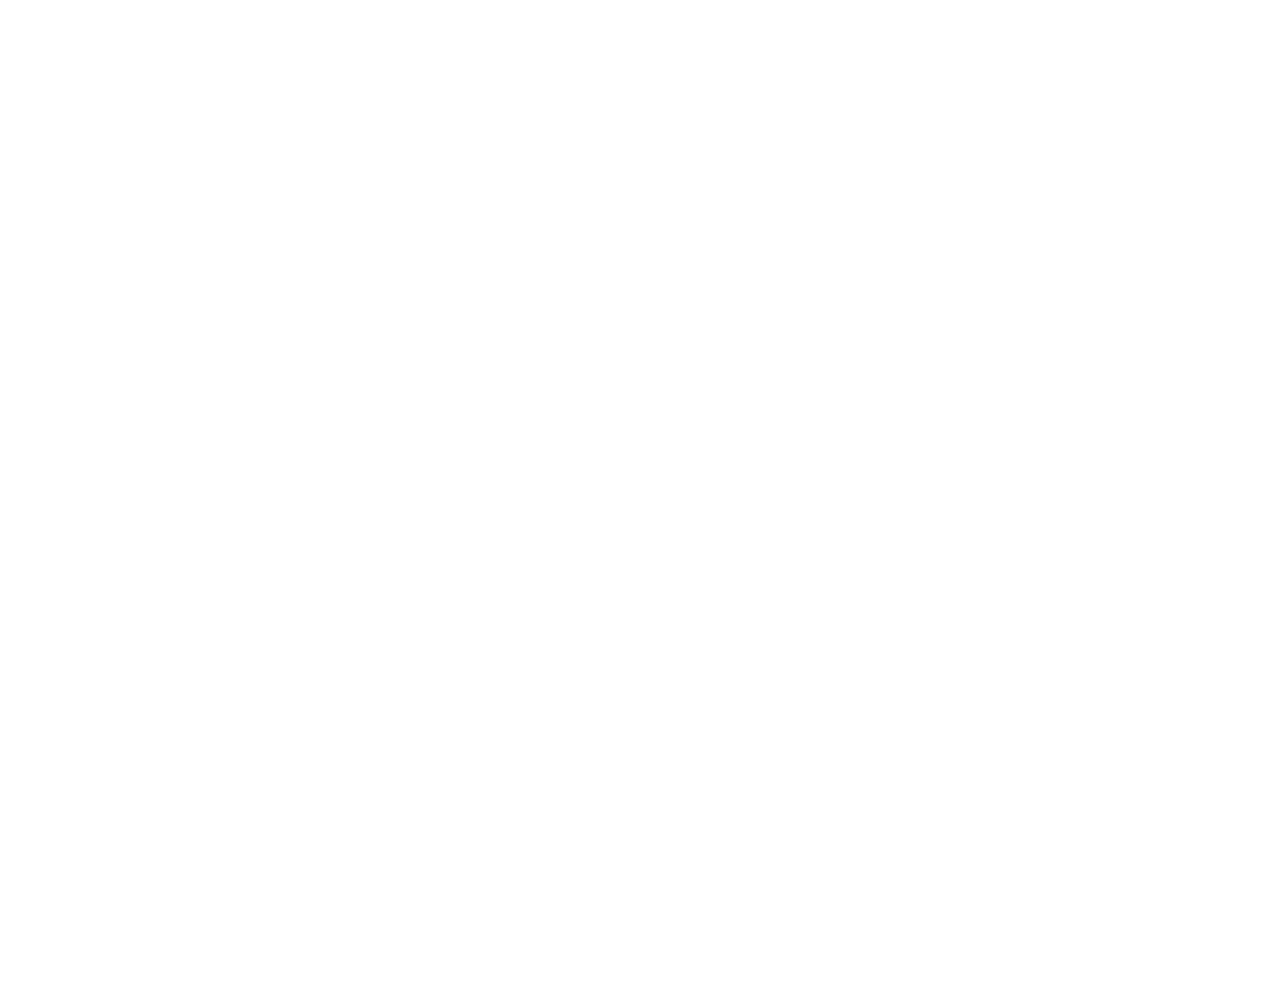
==== popup.html @ 9dccd905 "Framework done" ====
<!DOCTYPE html>
<html>
<head>
  <meta charset="UTF-8">
  <title>Bandwidth Monitor</title>
  <style>
    .container {
      text-align: right;
      width: 100%;
    }
    .iframe-wrapper {
      min-height: 360px;
      position: relative;
      width: 400px;
      height: 360px;
      padding-bottom: 50%;
      margin: 0 auto;
    }
    iframe {
      border: none;
      position: absolute;
      top: 0;
      left: 0;
      width: 100%;
      height: 100%;
      min-height: 360px;
      overflow: hidden !important;
    }
  </style>
</head>
<body>
  <div class="container">
    <div class="iframe-wrapper">
      <iframe src="https://openspeedtest.com/speedtest?Run=1"></iframe>
    </div>
  </div>
</body>
</html>
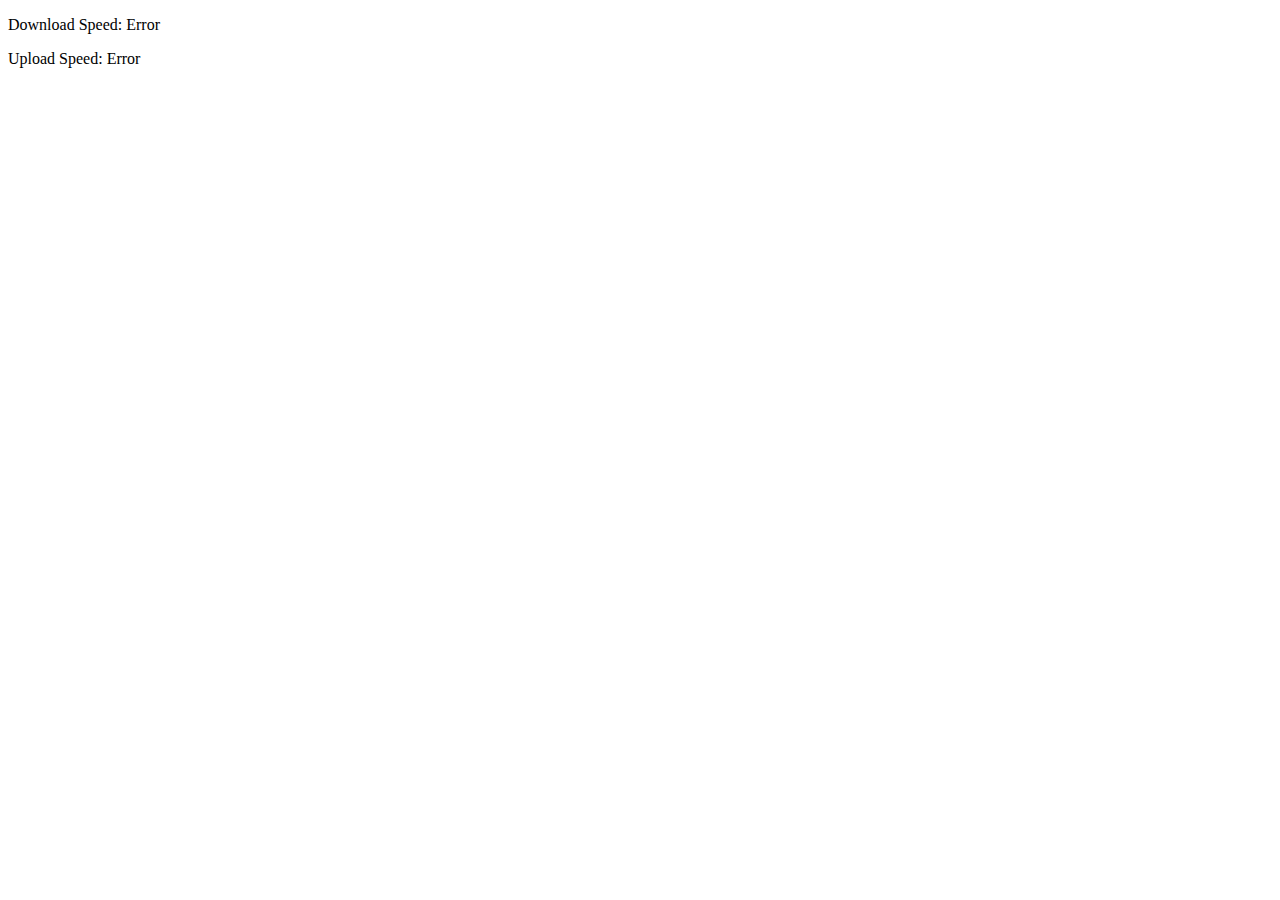
==== commit 3745a456: "New, better Framework (cashing download file issue)" ====
--- a/popup.html
+++ b/popup.html
@@ -1,38 +1,13 @@
 <!DOCTYPE html>
-<html>
+<html lang="en">
 <head>
-  <meta charset="UTF-8">
-  <title>Bandwidth Monitor</title>
-  <style>
-    .container {
-      text-align: right;
-      width: 100%;
-    }
-    .iframe-wrapper {
-      min-height: 360px;
-      position: relative;
-      width: 400px;
-      height: 360px;
-      padding-bottom: 50%;
-      margin: 0 auto;
-    }
-    iframe {
-      border: none;
-      position: absolute;
-      top: 0;
-      left: 0;
-      width: 100%;
-      height: 100%;
-      min-height: 360px;
-      overflow: hidden !important;
-    }
-  </style>
+    <meta charset="UTF-8">
+    <meta name="viewport" content="width=device-width, initial-scale=1.0">
+    <title>Speed Test</title>
+    <script src="popup.js" defer></script>
 </head>
 <body>
-  <div class="container">
-    <div class="iframe-wrapper">
-      <iframe src="https://openspeedtest.com/speedtest?Run=1"></iframe>
-    </div>
-  </div>
+    <p id="downloadSpeed">Download Speed: -</p>
+    <p id="uploadSpeed">Upload Speed: -</p>
 </body>
 </html>
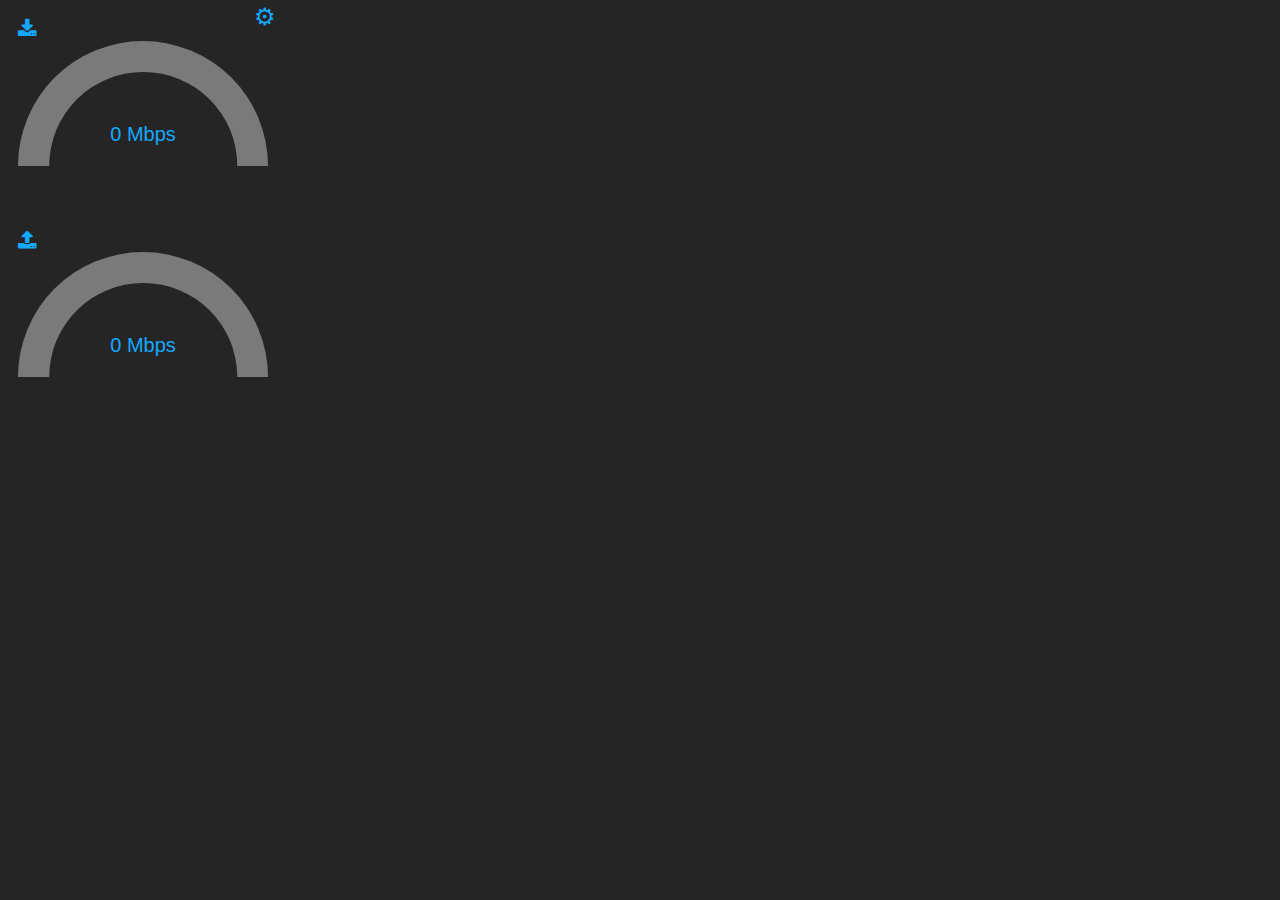
==== commit 397d05e1: "1.0" ====
--- a/popup.html
+++ b/popup.html
@@ -1,13 +1,63 @@
 <!DOCTYPE html>
 <html lang="en">
 <head>
-    <meta charset="UTF-8">
-    <meta name="viewport" content="width=device-width, initial-scale=1.0">
-    <title>Speed Test</title>
-    <script src="popup.js" defer></script>
+
+  <meta charset="UTF-8">
+  <meta name="viewport" content="width=device-width, initial-scale=1.0">
+  <title>Bandwidth-Monitor</title>
+  <link rel="stylesheet" type="text/css" href="css.css">
+  <link rel="stylesheet" href="https://cdnjs.cloudflare.com/ajax/libs/font-awesome/4.7.0/css/font-awesome.min.css">
+
 </head>
 <body>
-    <p id="downloadSpeed">Download Speed: -</p>
-    <p id="uploadSpeed">Upload Speed: -</p>
+
+  <button class="settings-btn" id="settingsButton">⚙</button>
+  <i class="fa fa-download" aria-hidden="true"></i>
+  <div class="gauge-d">
+    <div class="gauge_body-d">
+        <div class="gauge_fill-d"></div>
+        <div class="gauge_cover-d"><p id="downloadSpeedDisplay">0 Mbps</p></div>
+    </div>
+  </div>
+  <div><p> </p></div>
+  <i class="fa fa-upload" aria-hidden="true"></i>
+  <div class="gauge-u">
+    <div class="gauge_body-u">
+        <div class="gauge_fill-u"></div>
+        <div class="gauge_cover-u"><p id="uploadSpeedDisplay">0 Mbps</p></div>
+    </div>
+  </div>
+
+
+  <div id="settingsPopup" class="settings-popup" style="display: none;">
+    <h3>Settings</h3>
+
+    <label for="connections">Parallel Connections:</label>
+    <input type="number" id="connections" min="1" max="8" class="parallel_connections">
+
+    <label for="fontSize">Font Size:</label>
+    <select id="fontSize" class="font_size">
+      <option value="16px">Small</option>
+      <option value="20px" selected>Medium</option>
+      <option value="24px">Large</option>
+    </select>
+
+    <label>
+        <input type="checkbox" id="themeToggle" class="light_mode"> Light Mode:
+    </label>
+
+    <label class="space">   </label>
+
+    <button id="saveSettings">Save</button>
+    <button id="closeSettings">Close</button>
+  </div>
+
+  <script src="settings.js"></script>
+  <script src="download_speed.js"></script>
+  <script src="upload_speed.js"></script>
+  <script src="gauge.js"></script>
+
+  
+
 </body>
-</html>
+</html>--- a/css.css
+++ b/css.css
@@ -0,0 +1,148 @@
+body {
+	background-color: rgb(37, 37, 37);
+	color: rgb(20, 169, 255);
+	font-family: Arial, sans-serif;
+	font-size: 14px;
+	padding: 10px;
+	width: 250px;
+	height: auto;
+	transition: background 0.3s, color 0.3s;
+	position: relative;
+  }
+  h1 { font-size: 20px; }
+  h3 {
+	margin-top: 1px;
+	margin-bottom: 5px;
+  }
+  #speed { font-size: 18px; }
+  .settings-popup {
+	display: flex;
+	position: absolute;
+	top: 10px;
+	left: 10px;
+	right: 10px;
+	background: rgba(0, 0, 0, 1);
+	color: white;
+	padding: 10px;
+	border-radius: 5px;
+	box-shadow: 0px 0px 10px rgba(200, 200, 200, 0.5);
+	z-index: 100;
+  }
+  .settings-popup label {
+	display: flex;
+	color: gray;
+	width: 100%;
+	margin-bottom: 15px;
+	font-size: 12px;
+  }
+  .settings-popup button {
+	width: 100%;
+	margin-top: 5px;
+	padding: 5px;
+	background-color: rgb(20, 169, 255);
+	color: white;
+	border: none;
+	border-radius: 5px;
+	cursor: pointer;
+  }
+  .settings-popup button:hover {
+	background-color: rgb(15, 130, 200);
+  }
+  .dark-mode {
+	background-color: rgb(200, 200, 200);
+	color: black;
+	.settings-btn{color: rgb(0, 0, 0)}
+	.settings-popup {
+	background: rgb(255, 255, 255);
+	color: rgb(0, 0, 0);
+	box-shadow: 0px 0px 10px rgba(50, 50, 50, 0.5);
+  }
+  .settings-popup label {color: rgb(50, 50, 50);}
+  .gauge_cover-d{background: rgb(200, 200, 200);transition: background 0.3s, color 0.3s;}
+  .gauge_cover-u{background: rgb(200, 200, 200);transition: background 0.3s, color 0.3s;}
+  }
+  .settings-btn {
+	position: absolute;
+	top: -6px;
+	right: -4px;
+	background: none;
+	border: none;
+	color: rgb(20, 169, 255);
+	font-size: 24px;
+	cursor: pointer;
+	z-index: 101;
+  }
+  .parallel_connections {
+	display: flex;
+	position: absolute;
+	bottom: 140px;
+	margin-left: 50%;
+	width: 93px;
+	font-size: 14px;
+  }
+  .font_size {
+	display: flex;
+	position: absolute;
+	bottom: 110px;
+	margin-left: 50%;
+	width: 100px;
+	font-size: 14px;
+  }
+  .light_mode {
+	display: flex;
+	position: absolute;
+	margin-left: 50%;
+	bottom: 82px;
+  }
+  .space{
+	display: flex;
+	position: absolute;
+	margin-left: 50%;
+	bottom: -30px;
+  }
+
+
+
+
+  .gauge-d, .gauge-u {
+    width: 100%;
+    max-width: 250px;
+}
+
+.gauge_body-d, .gauge_body-u {
+    width: 100%;
+    height: 0;
+    padding-bottom: 50%;
+    background: rgb(122, 122, 122);
+    position: relative;
+    border-top-left-radius: 100% 200%;
+    border-top-right-radius: 100% 200%;
+    overflow: hidden;
+}
+
+.gauge_fill-d, .gauge_fill-u {
+    position: absolute;
+    top: 100%;
+    left: 0;
+    width: inherit;
+    height: 100%;
+    background: rgb(20, 169, 255);
+    transform-origin: center top;
+    transition: transform 0.2s ease-out;
+}
+
+.gauge_cover-d, .gauge_cover-u {
+    width: 75%;
+    height: 150%;
+    background: rgb(37, 37, 37);
+    position: absolute;
+    border-radius: 50%;
+    top: 25%;
+    left: 50%;
+    transform: translateX(-50%);
+    display: flex;
+    align-items: center;
+    justify-content: center;
+    padding-bottom: 25%;
+    box-sizing: border-box;
+}
